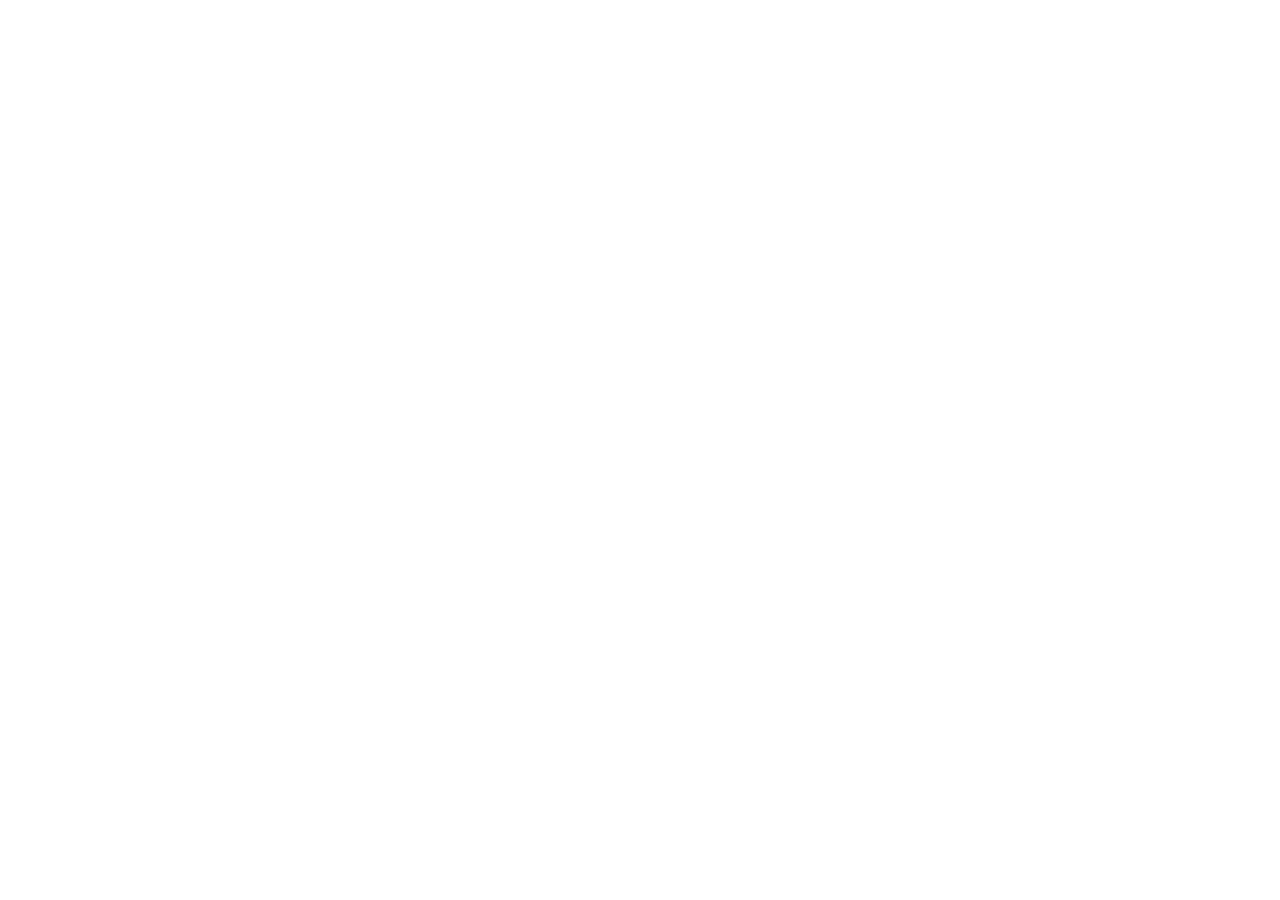
==== app/index.html @ 08dfed19 "Botón Entrar y anota.ar/app hacia la app web Co-Authored-By: Claude Opus 5.5 <noreply@anthropic.com>" ====
<!doctype html>
<html lang="es-AR">
<head>
<meta charset="utf-8">
<meta name="viewport" content="width=device-width, initial-scale=1, viewport-fit=cover">
<title>Entrar · Anotá</title>
<meta name="robots" content="noindex">
<meta http-equiv="refresh" content="0; url=https://script.google.com/macros/s/AKfycbzwaQiQ5L5yRTbaCGp66Nf1Csx-1I41_OgZkL6Ti5h-w5CDOh3zadcCVovk3POWGGdUEw/exec">
<link rel="icon" href="../logo.svg" type="image/svg+xml">
<link rel="stylesheet" href="../estilos.css">
<script>location.replace('https://script.google.com/macros/s/AKfycbzwaQiQ5L5yRTbaCGp66Nf1Csx-1I41_OgZkL6Ti5h-w5CDOh3zadcCVovk3POWGGdUEw/exec');</script>
</head>
<body>
<main class="doc"><div class="col">
<h1>Entrando a Anotá…</h1>
<p>Si no se abre sola, <a href="https://script.google.com/macros/s/AKfycbzwaQiQ5L5yRTbaCGp66Nf1Csx-1I41_OgZkL6Ti5h-w5CDOh3zadcCVovk3POWGGdUEw/exec">tocá acá para entrar con tu cuenta de Google</a>.</p>
</div></main>
</body>
</html>
---- estilos.css ----
/* Anotá · web. Bandas a todo el ancho; contenido en columna de 1080px. */
:root{
  --petroleo:#0F4C5C; --petroleo-hondo:#0A3540; --chicle:#FF8FA3; --chicle-texto:#B4344F;
  --arena:#FFD6A5; --niebla:#E9E6E0; --crema:#F7F5F1;
  --bg:#F7F5F1; --card:#FFFFFF; --fg:#16303A; --muted:#55686F; --line:#E1DDD5;
  --banda:#0F4C5C; --banda-fg:#F7F5F1; --banda-lema:#FFD6A5; --acento:#0F4C5C; --acento-fg:#F7F5F1;
  --font:"Plus Jakarta Sans", system-ui, -apple-system, "Segoe UI", Roboto, sans-serif;
}
@media (prefers-color-scheme: dark){:root:not([data-theme="light"]){
  --bg:#0B2830; --card:#103642; --fg:#EEF3F2; --muted:#A9BEC2; --line:#1E4A57;
  --banda:#0A3540; --banda-fg:#F7F5F1; --banda-lema:#FFD6A5; --acento:#FF8FA3; --acento-fg:#2A0B13;
  --niebla:#16404C; --chicle-texto:#FFB3C1; color-scheme:dark}}
:root[data-theme="dark"]{
  --bg:#0B2830; --card:#103642; --fg:#EEF3F2; --muted:#A9BEC2; --line:#1E4A57;
  --banda:#0A3540; --banda-fg:#F7F5F1; --banda-lema:#FFD6A5; --acento:#FF8FA3; --acento-fg:#2A0B13;
  --niebla:#16404C; --chicle-texto:#FFB3C1; color-scheme:dark}
*{box-sizing:border-box}
html{scroll-behavior:smooth}
body{margin:0;background:var(--bg);color:var(--fg);font-family:var(--font);font-size:16px;line-height:1.6}
img{max-width:100%;height:auto;display:block}
a{color:inherit}
.col{max-width:1080px;margin:0 auto;padding-left:max(20px,env(safe-area-inset-left,0px));padding-right:max(20px,env(safe-area-inset-right,0px))}
h1,h2,h3{font-weight:800;line-height:1.15;letter-spacing:-.015em;text-wrap:balance;margin:0}
h1{font-size:clamp(36px,6vw,60px)}
h2{font-size:clamp(26px,3.6vw,36px)}
h3{font-size:19px}
p{margin:0}
.eyebrow{font-size:13px;font-weight:700;letter-spacing:.08em;text-transform:uppercase;color:var(--muted)}

/* Barra superior */
.top{background:var(--banda);color:var(--banda-fg)}
.top .col{display:flex;align-items:center;justify-content:space-between;gap:16px;padding-block:16px;flex-wrap:wrap}
.marca{display:flex;align-items:center;gap:10px;text-decoration:none;font-weight:800;font-size:24px;letter-spacing:-.02em}
.marca img{width:34px;height:auto}
.top nav{display:flex;gap:20px;flex-wrap:wrap;font-size:15px;font-weight:600;margin-left:auto}
.top nav a{text-decoration:none;opacity:.85}
.top nav a:hover,.top nav a[aria-current]{opacity:1;text-decoration:underline;text-underline-offset:4px}
.top .entrar{background:var(--chicle);color:#2A0B13;font-weight:700;font-size:15px;padding:6px 16px;border-radius:99px;text-decoration:none}
@media (max-width:860px){.top nav{order:3;width:100%}}

/* Portada */
.hero{background:var(--banda);color:var(--banda-fg)}
.hero .col{display:grid;grid-template-columns:1.05fr 1fr;gap:48px;align-items:center;padding-block:40px 64px}
.hero .texto{display:flex;flex-direction:column;gap:20px;min-width:0}
.hero .lema{color:var(--banda-lema)}
.hero p.bajada{font-size:19px;max-width:34ch;opacity:.92}
.beta-chip{align-self:flex-start;background:var(--chicle);color:#2A0B13;font-weight:800;font-size:13px;letter-spacing:.06em;text-transform:uppercase;padding:5px 12px;border-radius:99px}
.acciones{display:flex;gap:12px;flex-wrap:wrap}
.btn{display:inline-flex;align-items:center;justify-content:center;min-height:48px;padding:0 22px;border-radius:12px;font-weight:700;font-size:16px;text-decoration:none;border:2px solid transparent;cursor:pointer;font-family:inherit}
.btn-chicle{background:var(--chicle);color:#2A0B13}
.btn-claro{border-color:rgba(247,245,241,.5);color:var(--banda-fg)}
.btn-acento{background:var(--acento);color:var(--acento-fg)}
.btn-borde{border-color:var(--line);color:var(--fg);background:var(--card)}
.btn:focus-visible,a:focus-visible{outline:3px solid var(--chicle);outline-offset:3px}
.pantallas{position:relative;min-width:0}
.pantallas .escritorio{border-radius:14px;box-shadow:0 24px 60px rgba(0,0,0,.35);border:1px solid rgba(255,255,255,.15)}
.pantallas .celular{position:absolute;right:-8px;bottom:-36px;width:30%;border-radius:20px;border:5px solid #082A33;box-shadow:0 18px 40px rgba(0,0,0,.4)}

/* Secciones */
section{padding-block:72px}
.cabeza{display:flex;flex-direction:column;gap:12px;max-width:640px;margin-bottom:40px}
.cabeza p{color:var(--muted);font-size:18px}
.rubros{display:grid;grid-template-columns:repeat(3,1fr);gap:16px}
.rubro{background:var(--card);border:1px solid var(--line);border-radius:16px;padding:24px;display:flex;flex-direction:column;gap:8px}
.rubro p{color:var(--muted)}
.rubro .ej{font-size:14px;color:var(--chicle-texto);font-weight:700}

.funcion{display:grid;grid-template-columns:1fr 1.3fr;gap:48px;align-items:center;padding-block:36px;border-top:1px solid var(--line)}
.funcion:first-of-type{border-top:0}
.funcion.invertida{grid-template-columns:1.3fr 1fr}
.funcion.invertida .f-texto{order:2}
.f-texto{display:flex;flex-direction:column;gap:12px;min-width:0}
.f-texto p{color:var(--muted);font-size:17px}
.f-texto ul{margin:4px 0 0;padding-left:20px;color:var(--muted);display:flex;flex-direction:column;gap:4px}
.f-img{min-width:0}
.f-img img{border-radius:12px;border:1px solid var(--line);box-shadow:0 10px 30px rgba(15,76,92,.12)}
.f-img.angosta img{max-width:320px;margin:0 auto}

.pasos{display:grid;grid-template-columns:repeat(3,1fr);gap:16px;counter-reset:paso}
.paso{display:flex;flex-direction:column;gap:10px;padding:24px;border-radius:16px;background:var(--card);border:1px solid var(--line)}
.paso::before{counter-increment:paso;content:counter(paso);width:36px;height:36px;border-radius:50%;background:var(--acento);color:var(--acento-fg);display:grid;place-items:center;font-weight:800}
.paso p{color:var(--muted)}

.datos{background:var(--niebla)}
.datos .col{display:grid;grid-template-columns:1fr 1fr;gap:48px;align-items:start}
.datos ul{margin:0;padding:0;list-style:none;display:flex;flex-direction:column;gap:14px}
.datos li{display:flex;gap:12px;align-items:flex-start}
.datos li::before{content:"";flex:0 0 10px;height:10px;margin-top:8px;border-radius:3px;background:var(--chicle)}

.precio{display:grid;grid-template-columns:1fr 1fr;gap:16px}
.plan{border-radius:20px;padding:32px;display:flex;flex-direction:column;gap:14px;border:1px solid var(--line);background:var(--card)}
.plan.destacado{background:var(--banda);color:var(--banda-fg);border-color:transparent}
.plan.destacado p,.plan.destacado li{color:rgba(247,245,241,.85)}
.plan .monto{font-size:44px;font-weight:800;letter-spacing:-.02em}
.plan p,.plan li{color:var(--muted)}
.plan ul{margin:0;padding-left:20px;display:flex;flex-direction:column;gap:6px}

/* Pie */
footer{background:var(--banda);color:var(--banda-fg);padding-block:48px 32px}
footer .col{display:flex;flex-direction:column;gap:28px}
.pie-arriba{display:flex;justify-content:space-between;gap:32px;flex-wrap:wrap}
.pie-arriba .lema{color:var(--banda-lema);margin-top:6px}
.pie-links{display:flex;gap:40px;flex-wrap:wrap;font-size:15px}
.pie-links div{display:flex;flex-direction:column;gap:8px}
.pie-links a{text-decoration:none;opacity:.85}
.pie-links a:hover{opacity:1;text-decoration:underline}
.legales{display:flex;gap:12px;flex-wrap:wrap}
.legales a{border:1.5px solid rgba(247,245,241,.55);border-radius:10px;padding:10px 16px;font-weight:700;text-decoration:none;font-size:15px}
.legales a.arrep{background:var(--chicle);color:#2A0B13;border-color:var(--chicle)}
.chico{font-size:13px;opacity:.7}

/* Páginas de texto */
.doc{padding-block:48px 80px}
.doc .col{max-width:760px;display:flex;flex-direction:column;gap:18px}
.doc h1{font-size:clamp(32px,5vw,44px);margin-bottom:4px}
.doc h2{font-size:22px;margin-top:20px}
.doc p,.doc li{color:var(--fg)}
.doc .actualizado{color:var(--muted);font-size:14px}
.doc ul{margin:0;padding-left:22px;display:flex;flex-direction:column;gap:6px}
.doc .aviso{background:var(--niebla);border-radius:12px;padding:16px 18px}
.doc table{border-collapse:collapse;width:100%;font-size:15px}
.doc .tabla{overflow-x:auto}
.doc th,.doc td{text-align:left;padding:10px 12px;border-bottom:1px solid var(--line);vertical-align:top}
.doc th{font-weight:700}
details{background:var(--card);border:1px solid var(--line);border-radius:12px;padding:0 18px}
details summary{cursor:pointer;font-weight:700;padding:16px 0;list-style-position:outside}
details[open] summary{border-bottom:1px solid var(--line);margin-bottom:12px}
details p{padding-bottom:16px;color:var(--muted)}
.formu{display:flex;flex-direction:column;gap:14px;background:var(--card);border:1px solid var(--line);border-radius:16px;padding:24px}
.formu label{font-weight:700;display:flex;flex-direction:column;gap:6px}
.formu input,.formu select,.formu textarea{font:inherit;padding:12px;border-radius:10px;border:1.5px solid var(--line);background:var(--bg);color:var(--fg)}
.formu .nota{color:var(--muted);font-size:14px}
.resultado{background:var(--niebla);border-radius:12px;padding:16px 18px}

@media (max-width:860px){
  .hero .col,.funcion,.funcion.invertida,.datos .col,.precio{grid-template-columns:1fr}
  .funcion.invertida .f-texto{order:0}
  .rubros,.pasos{grid-template-columns:1fr}
  .pantallas{margin-bottom:28px}
  .pantallas .celular{right:4px;bottom:-24px;width:28%}
  section{padding-block:52px}
}
@media (prefers-reduced-motion:reduce){html{scroll-behavior:auto}}
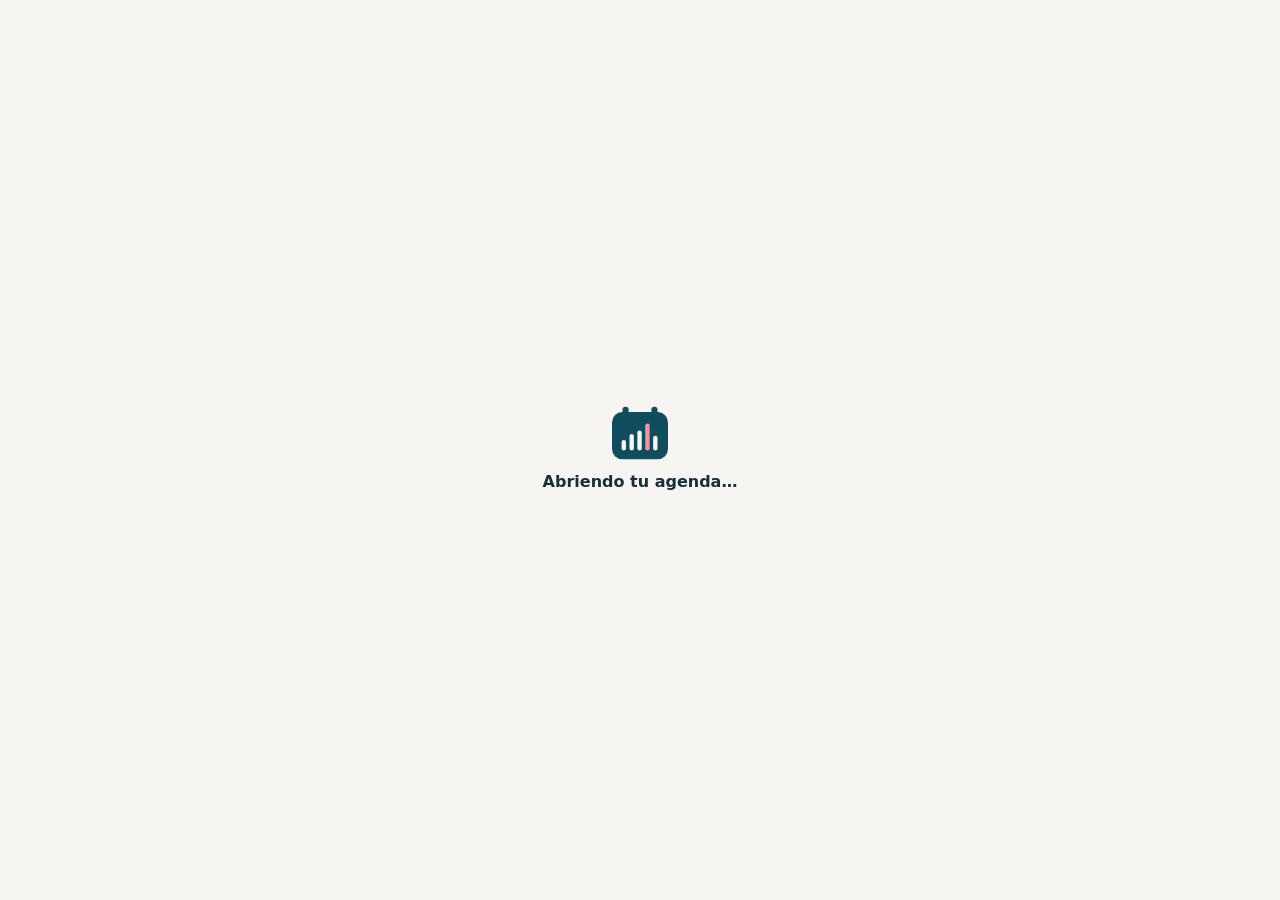
==== commit 8b89f0e3: "anota.ar/app y anota.ar/r/<nombre> muestran la app adentro (la barra dice anota.ar) La app de Apps S" ====
--- a/app/index.html
+++ b/app/index.html
@@ -1,19 +1,32 @@
 <!doctype html>
-<html lang="es-AR">
+<html lang="es-AR" class="pagina-marco">
 <head>
 <meta charset="utf-8">
 <meta name="viewport" content="width=device-width, initial-scale=1, viewport-fit=cover">
-<title>Entrar · Anotá</title>
+<title>Anotá</title>
 <meta name="robots" content="noindex">
-<meta http-equiv="refresh" content="0; url=https://script.google.com/macros/s/AKfycbzwaQiQ5L5yRTbaCGp66Nf1Csx-1I41_OgZkL6Ti5h-w5CDOh3zadcCVovk3POWGGdUEw/exec">
-<link rel="icon" href="../logo.svg" type="image/svg+xml">
-<link rel="stylesheet" href="../estilos.css">
-<script>location.replace('https://script.google.com/macros/s/AKfycbzwaQiQ5L5yRTbaCGp66Nf1Csx-1I41_OgZkL6Ti5h-w5CDOh3zadcCVovk3POWGGdUEw/exec');</script>
+<meta name="theme-color" content="#0F4C5C">
+<link rel="icon" href="/logo.svg" type="image/svg+xml">
+<link rel="stylesheet" href="/estilos.css">
+<link rel="stylesheet" href="/marco.css">
+<script src="/marco.js"></script>
 </head>
 <body>
-<main class="doc"><div class="col">
-<h1>Entrando a Anotá…</h1>
-<p>Si no se abre sola, <a href="https://script.google.com/macros/s/AKfycbzwaQiQ5L5yRTbaCGp66Nf1Csx-1I41_OgZkL6Ti5h-w5CDOh3zadcCVovk3POWGGdUEw/exec">tocá acá para entrar con tu cuenta de Google</a>.</p>
-</div></main>
+<div id="cargando" class="cargando" role="status">
+  <img src="/logo.svg" alt="" width="56" height="56">
+  <p><b>Abriendo tu agenda…</b></p>
+  <p id="tarda" class="tarda" hidden>¿Tarda mucho? <a id="directo" href="https://script.google.com/macros/s/AKfycbzwaQiQ5L5yRTbaCGp66Nf1Csx-1I41_OgZkL6Ti5h-w5CDOh3zadcCVovk3POWGGdUEw/exec">Abrila de la forma común</a></p>
+</div>
+<noscript><p class="cargando">Para entrar a Anotá, activá JavaScript en el navegador.</p></noscript>
+<script>
+// anota.ar/app muestra la agenda adentro de esta página (la barra dice anota.ar). Si el navegador no lo deja, la abre como siempre.
+abrirAnota({
+  exec: 'https://script.google.com/macros/s/AKfycbzwaQiQ5L5yRTbaCGp66Nf1Csx-1I41_OgZkL6Ti5h-w5CDOh3zadcCVovk3POWGGdUEw/exec',
+  buscar: location.search,
+  nombre: 'agenda',
+  sinMarco: sinSesionEnMarco(),
+  ruta: function (buscar) { return '/app/' + buscar; }
+});
+</script>
 </body>
 </html>
--- a/marco.css
+++ b/marco.css
@@ -0,0 +1,13 @@
+/* anota.ar/app y anota.ar/r/<nombre>: la app ocupa toda la pantalla. */
+html.pagina-marco, .pagina-marco body { height: 100%; }
+.pagina-marco body { margin: 0; background: var(--crema); overflow: hidden; }
+.marco { position: fixed; inset: 0; width: 100%; height: 100%; border: 0; display: block; background: var(--crema); }
+.cargando { position: fixed; inset: 0; z-index: 2; display: flex; flex-direction: column; align-items: center; justify-content: center;
+  gap: 8px; padding: 24px 16px; text-align: center; background: var(--crema); color: #16303A; font-family: var(--font); }
+.cargando[hidden] { display: none; }
+.cargando img { width: 56px; height: 56px; animation: latido 1.4s ease-in-out infinite; }
+.cargando p { margin: 0; }
+.cargando .tarda { font-size: 15px; color: #55686F; max-width: 320px; }
+.cargando .tarda a { color: #0F4C5C; font-weight: 700; }
+@keyframes latido { 50% { transform: scale(.9); opacity: .7; } }
+@media (prefers-reduced-motion: reduce) { .cargando img { animation: none; } }
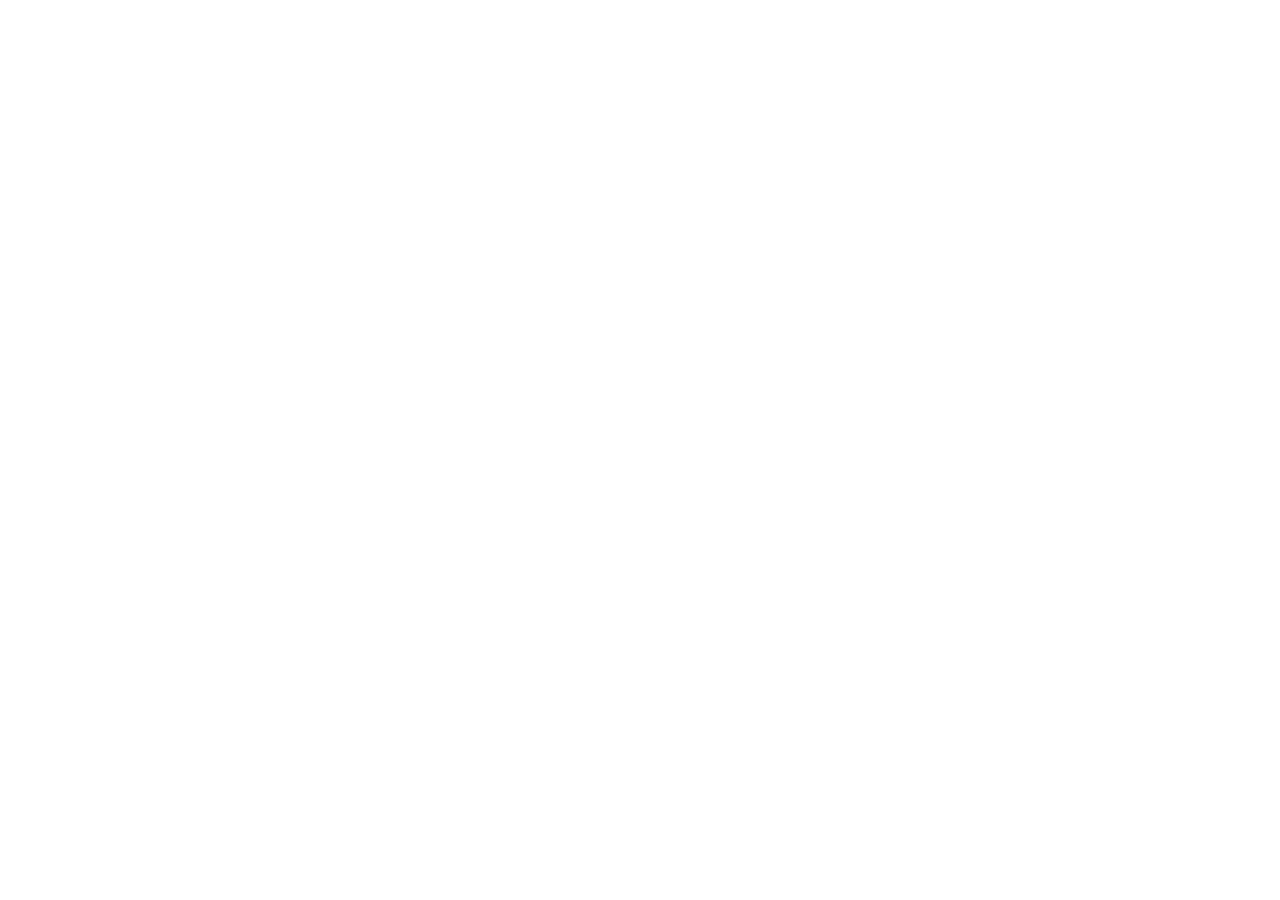
==== commit eacbe444: "anota.ar/app abre la agenda directo (las cuentas nuevas quedaban trabadas dentro del marco) Co-Autho" ====
--- a/app/index.html
+++ b/app/index.html
@@ -24,7 +24,9 @@
   exec: 'https://script.google.com/macros/s/AKfycbzwaQiQ5L5yRTbaCGp66Nf1Csx-1I41_OgZkL6Ti5h-w5CDOh3zadcCVovk3POWGGdUEw/exec',
   buscar: location.search,
   nombre: 'agenda',
-  sinMarco: sinSesionEnMarco(),
+  // Por ahora la agenda se abre siempre de la forma común: dentro de anota.ar, Google no deja dar los permisos
+  // la primera vez y las cuentas nuevas quedaban trabadas en "Abriendo tu agenda" (26/11).
+  sinMarco: true,
   ruta: function (buscar) { return '/app/' + buscar; }
 });
 </script>
